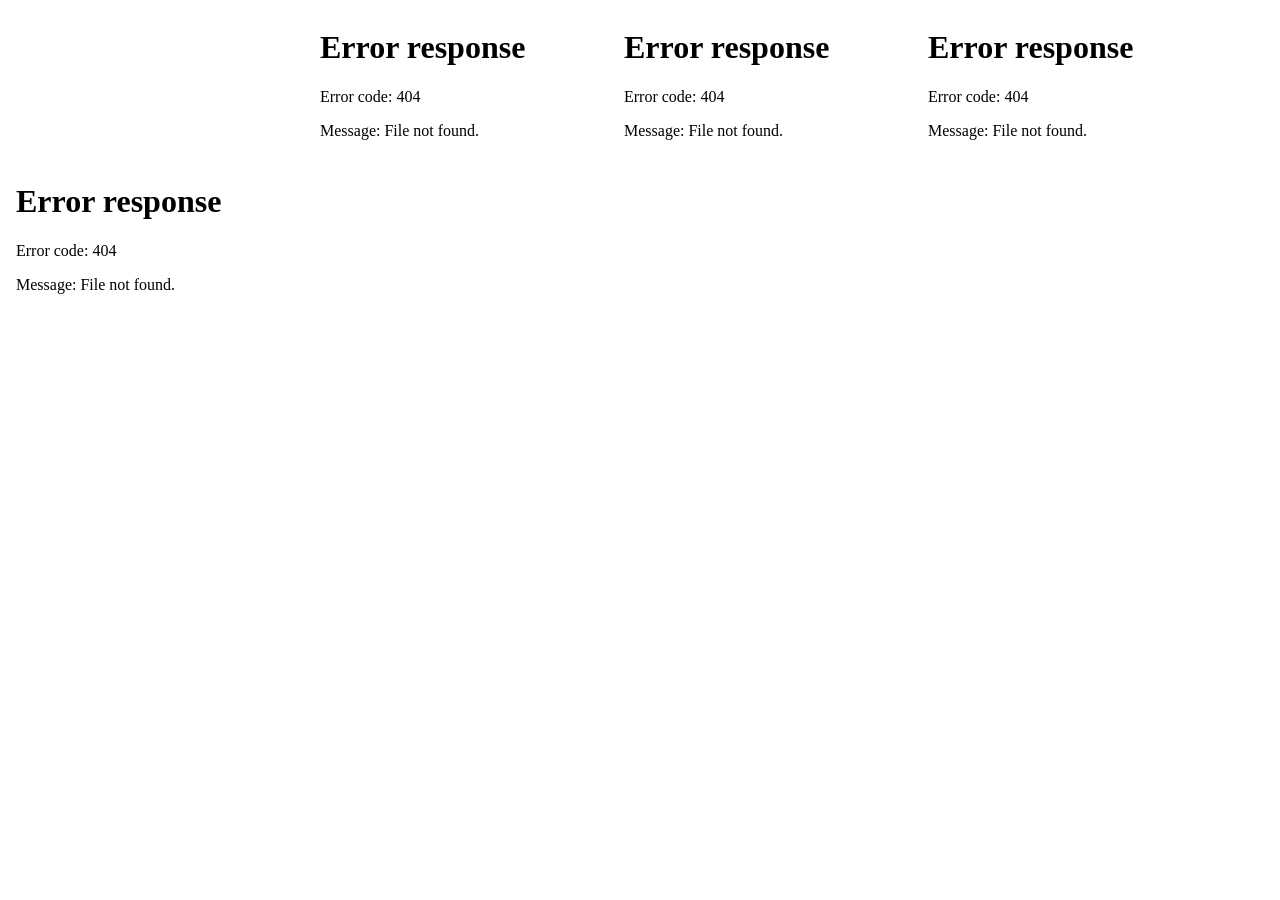
==== my-app/frontend/index.html @ 2f5b7674 "New update" ====
<!DOCTYPE html>
<html lang="en">
<head>
    <meta charset="UTF-8">
    <meta name="viewport" content="width=device-width, initial-scale=1.0">

    <!-- SEO Meta tags -->
    <meta name="description" content="Showcasing my work, skills, and creative projects—bringing ideas to life through design, development, and innovation.">

    <meta name="Personal Porfolio" content="Showcasing my work, skills, and creative projects—bringing ideas to life through design, development, and innovation.">

    <!-- Open Graph / Social Sharing -->
    <meta property="og:title" content="My Landing Page">

    <meta property="og:description" content="Showcasing my work, skills, and creative projects—bringing ideas to life through design, development, and innovation.">
    
    <meta property="og:type" content="website">

    <link rel="stylesheet" href="index.css">
    <title>Portfolio</title>
</head>
<body>
    <iframe src="../frontend/src/component/nav.html" frameborder="0" id="nav"></iframe>
    <iframe src="../frontend/src/component/home.html" frameborder="0" id="home"></iframe>
    <iframe src="../frontend/src/component/about.html" frameborder="0" id="about"></iframe>
    <iframe src="../frontend/src/component/contact.html" frameborder="0" id="contact"></iframe>
    <iframe src="../frontend/src/component/footer.html" frameborder="0" id="footer"></iframe>
</body>
</html>
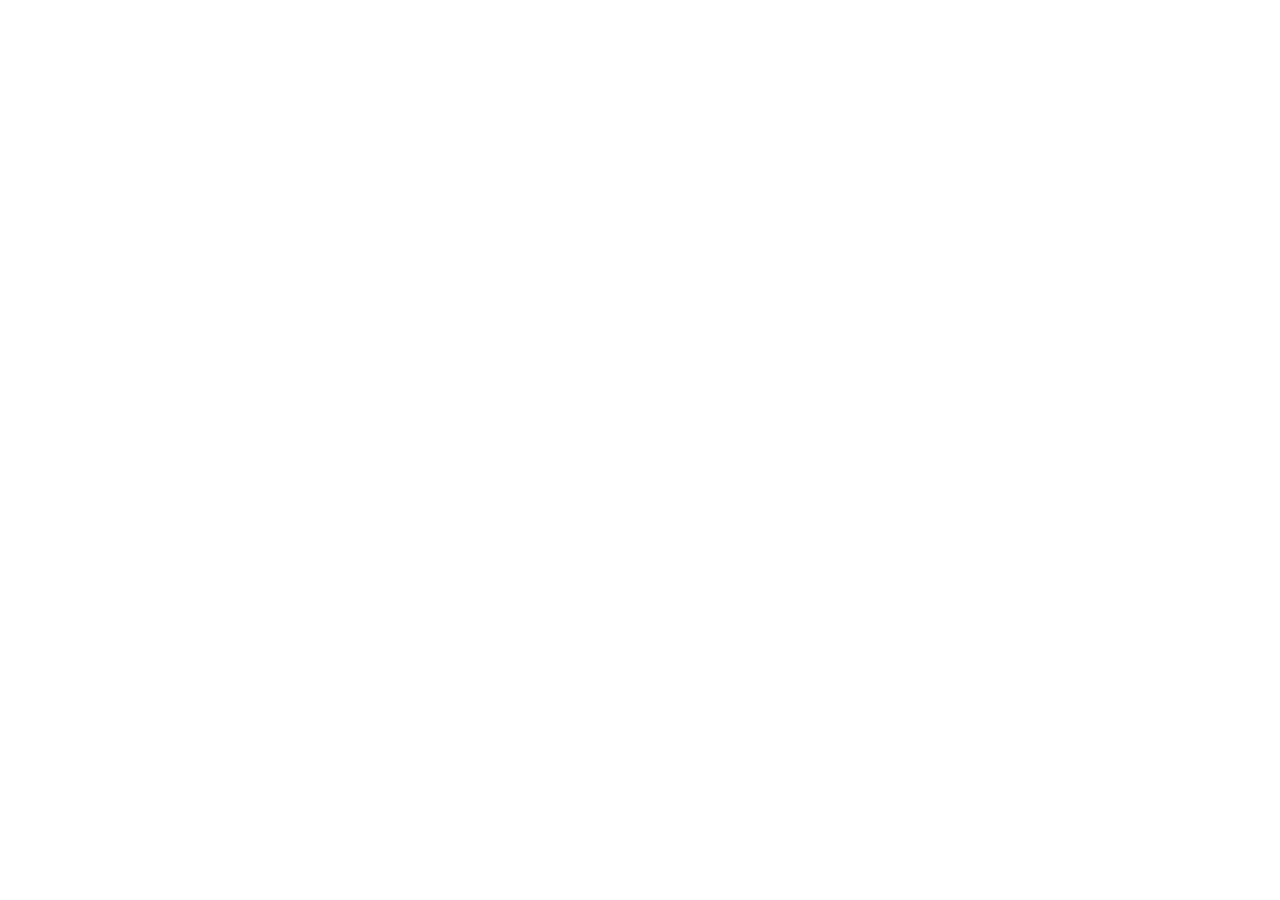
==== commit 663325e6: "New Updates #2" ====
--- a/my-app/frontend/index.html
+++ b/my-app/frontend/index.html
@@ -25,5 +25,7 @@
     <iframe src="../frontend/src/component/about.html" frameborder="0" id="about"></iframe>
     <iframe src="../frontend/src/component/contact.html" frameborder="0" id="contact"></iframe>
     <iframe src="../frontend/src/component/footer.html" frameborder="0" id="footer"></iframe>
+
+    <script src="index.js"></script>
 </body>
 </html>
--- a/my-app/frontend/index.css
+++ b/my-app/frontend/index.css
@@ -0,0 +1,8 @@
+:root {
+    
+}
+
+* {
+    margin: 0;
+    padding: 0;
+}
